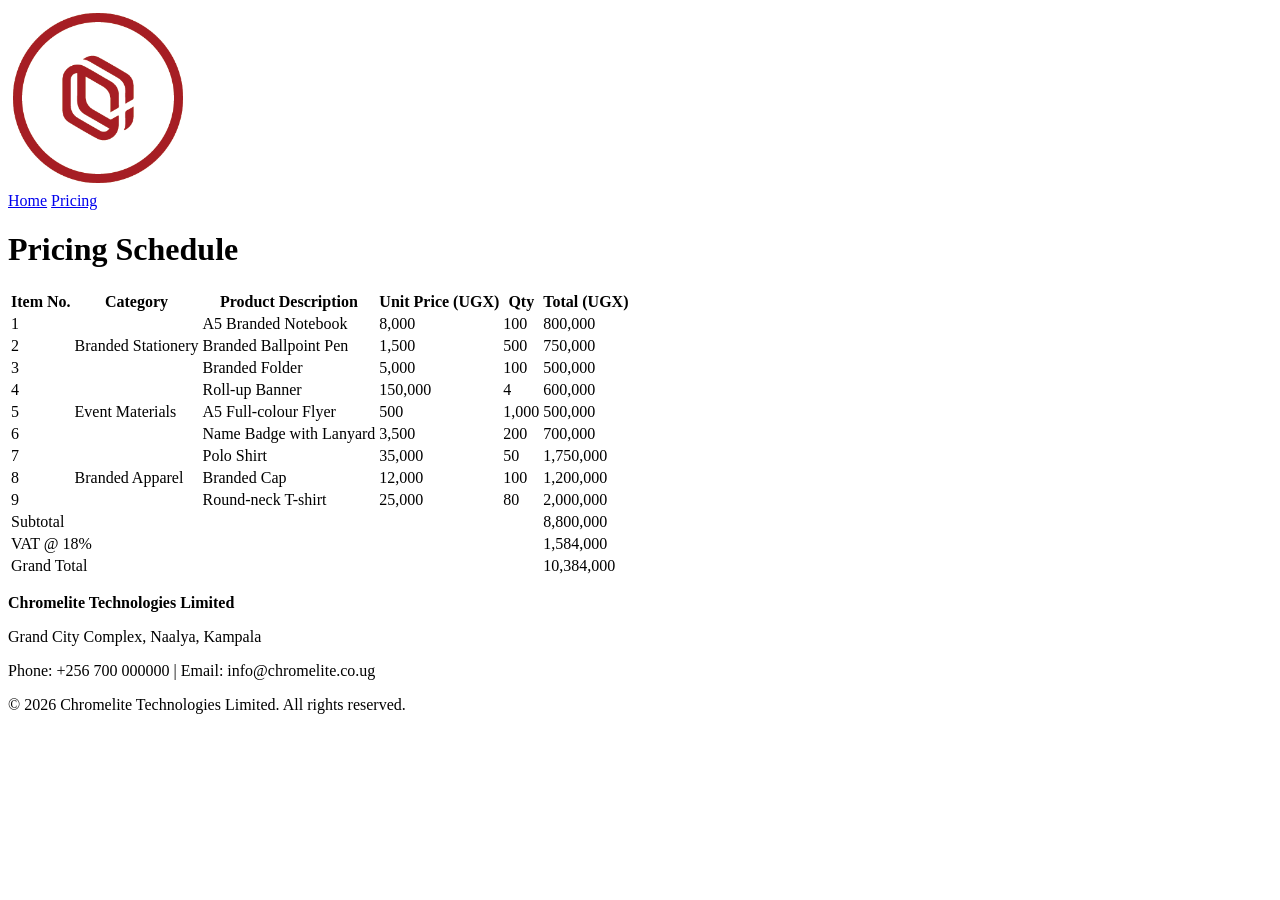
==== pricing.html @ 63fc2c50 "initial commit" ====
<!DOCTYPE html>
<html lang="en">
<head>
  <meta charset="UTF-8">
  <meta name="viewport" content="width=device-width, initial-scale=1">
  <title>Pricing Schedule - Chromelite Technologies Limited</title>
  <link rel="stylesheet" href="chromelite.css">
  <style>
    @media print {
      header, nav, footer, .noprint { display: none; }
      body { background: #fff; }
      table, th, td { border: 1px solid #000; }
      th { background: #fff; color: #000; }
      tfoot td { background: #fff; color: #000; }
    }
  </style>
</head>
<body>

<header>
  <img src="ct.png" alt="Chromelite Technologies logo" style="width:180px;">
</header>

<nav>
  <a href="index.html">Home</a>
  <a href="pricing.html">Pricing</a>
</nav>

<main>
  <h1 class="noprint">Pricing Schedule</h1>

  <table>
    <thead>
      <tr>
        <th>Item No.</th>
        <th>Category</th>
        <th>Product Description</th>
        <th>Unit Price (UGX)</th>
        <th>Qty</th>
        <th>Total (UGX)</th>
      </tr>
    </thead>

    <tbody>
      <tr>
        <td>1</td>
        <td rowspan="3">Branded Stationery</td>
        <td>A5 Branded Notebook</td>
        <td class="num">8,000</td><td class="num">100</td><td class="num">800,000</td>
      </tr>
      <tr>
        <td>2</td>
        <td>Branded Ballpoint Pen</td>
        <td class="num">1,500</td><td class="num">500</td><td class="num">750,000</td>
      </tr>
      <tr>
        <td>3</td>
        <td>Branded Folder</td>
        <td class="num">5,000</td><td class="num">100</td><td class="num">500,000</td>
      </tr>

      <tr>
        <td>4</td>
        <td rowspan="3">Event Materials</td>
        <td>Roll-up Banner</td>
        <td class="num">150,000</td><td class="num">4</td><td class="num">600,000</td>
      </tr>
      <tr>
        <td>5</td>
        <td>A5 Full-colour Flyer</td>
        <td class="num">500</td><td class="num">1,000</td><td class="num">500,000</td>
      </tr>
      <tr>
        <td>6</td>
        <td>Name Badge with Lanyard</td>
        <td class="num">3,500</td><td class="num">200</td><td class="num">700,000</td>
      </tr>

      <tr>
        <td>7</td>
        <td rowspan="3">Branded Apparel</td>
        <td>Polo Shirt</td>
        <td class="num">35,000</td><td class="num">50</td><td class="num">1,750,000</td>
      </tr>
      <tr>
        <td>8</td>
        <td>Branded Cap</td>
        <td class="num">12,000</td><td class="num">100</td><td class="num">1,200,000</td>
      </tr>
      <tr>
        <td>9</td>
        <td>Round-neck T-shirt</td>
        <td class="num">25,000</td><td class="num">80</td><td class="num">2,000,000</td>
      </tr>
    </tbody>

    <tfoot>
      <tr><td colspan="5">Subtotal</td><td>8,800,000</td></tr>
      <tr><td colspan="5">VAT @ 18%</td><td>1,584,000</td></tr>
      <tr><td colspan="5">Grand Total</td><td>10,384,000</td></tr>
    </tfoot>
  </table>
</main>

<footer>
  <p><strong>Chromelite Technologies Limited</strong></p>
  <p>Grand City Complex, Naalya, Kampala</p>
  <p>Phone: +256 700 000000 | Email: info@chromelite.co.ug</p>
  <p>&copy; 2026 Chromelite Technologies Limited. All rights reserved.</p>
</footer>

</body>
</html>
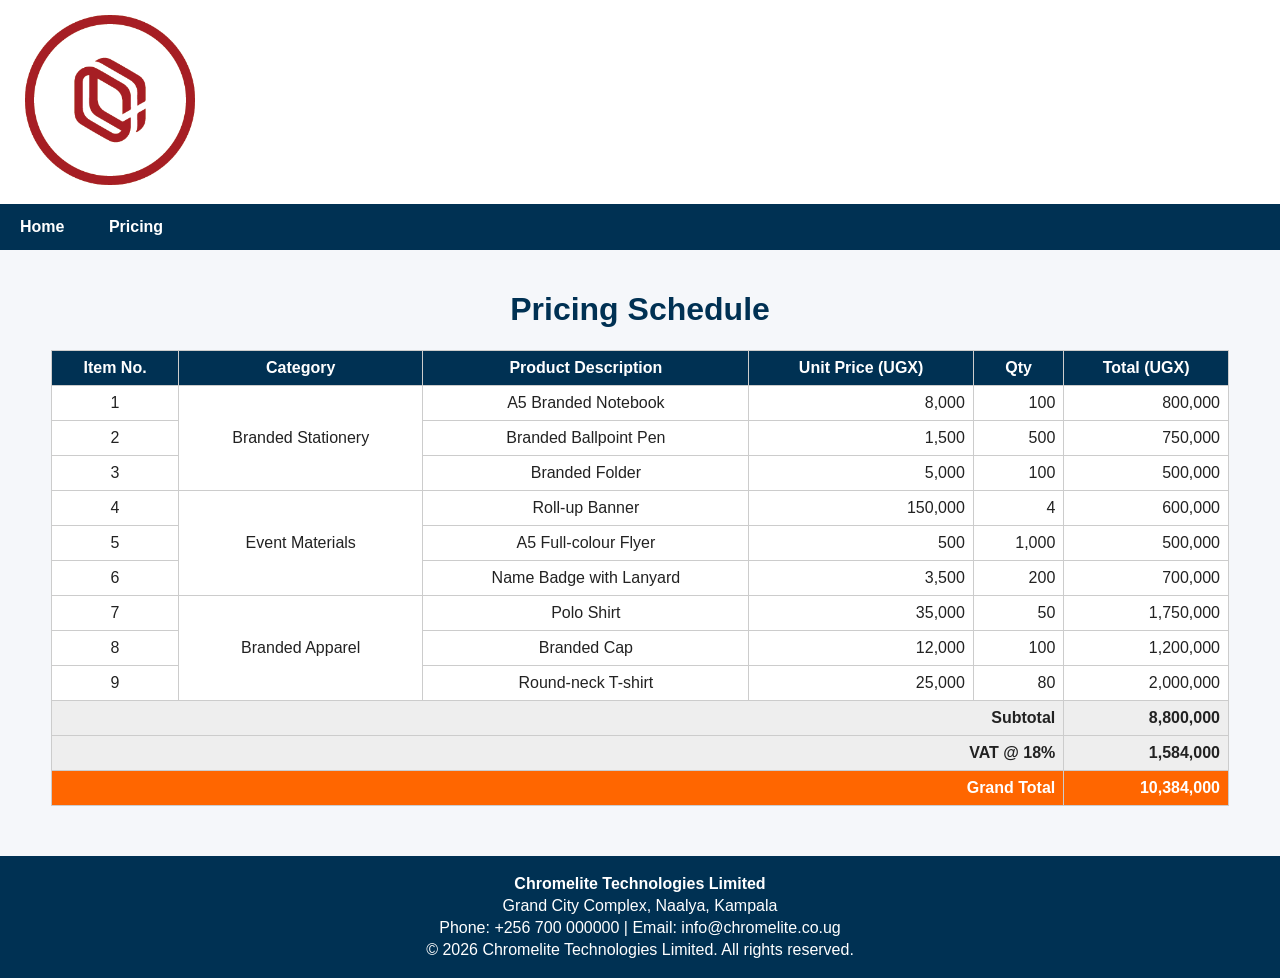
==== commit b9f1eaeb: "Updated code" ====
--- a/pricing.html
+++ b/pricing.html
@@ -4,7 +4,7 @@
   <meta charset="UTF-8">
   <meta name="viewport" content="width=device-width, initial-scale=1">
   <title>Pricing Schedule - Chromelite Technologies Limited</title>
-  <link rel="stylesheet" href="chromelite.css">
+  <link rel="stylesheet" href="style.css">
   <style>
     @media print {
       header, nav, footer, .noprint { display: none; }
--- a/style.css
+++ b/style.css
@@ -0,0 +1,28 @@
+/* Chromelite Technologies Limited - shared styles */
+body { margin: 0; font-family: Arial, sans-serif; color: #222; background: #f5f7fa; }
+
+header { background: #fff; padding: 10px 20px; }
+
+nav { background: #003153; }
+nav a { display: inline-block; padding: 14px 20px; color: #fff; text-decoration: none; font-weight: bold; }
+nav a:hover { color: #FF6600; }
+
+main { padding: 20px; text-align: center; }
+h1, h2 { color: #003153; }
+h2 { border-bottom: 3px solid #FF6600; display: inline-block; padding-bottom: 5px; }
+
+/* Product cards in a row */
+.card { display: inline-block; vertical-align: top; width: 28%; margin: 10px; padding: 15px;
+        background: #fff; border-top: 5px solid #FF6600; text-align: left; }
+.card h3 { color: #003153; margin-top: 0; }
+
+/* Pricing table */
+table { width: 95%; margin: 0 auto; border-collapse: collapse; background: #fff; }
+th, td { border: 1px solid #ccc; padding: 8px; }
+th { background: #003153; color: #fff; }
+td.num, tfoot td { text-align: right; }
+tfoot td { font-weight: bold; background: #eee; }
+tfoot tr:last-child td { background: #FF6600; color: #fff; }
+
+footer { background: #003153; color: #fff; text-align: center; padding: 15px; margin-top: 30px; }
+footer p { margin: 4px 0; }
